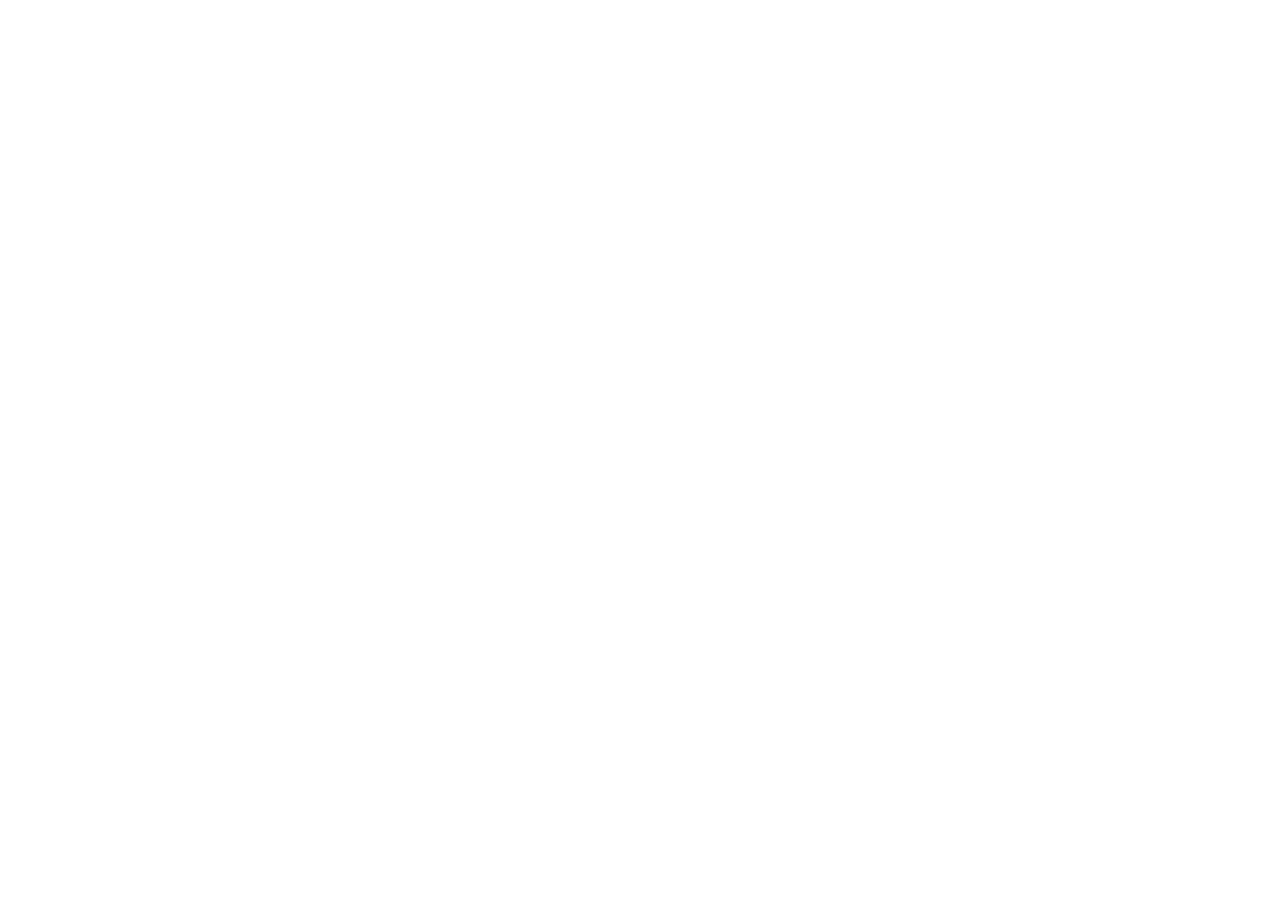
==== detalhes.html @ 6a6d88be "Create detalhes.html" ====
<!DOCTYPE html>
<html lang="pt-br">
<head>
  <meta charset="UTF-8">
  <meta http-equiv="X-UA-Compatible" content="IE=edge">
  <meta name="viewport" content="width=device-width, initial-scale=1.0">
  <title>Detalhes</title>
  <style>
    @import url('https://fonts.googleapis.com/css2?family=Nunito+Sans&family=Nunito:wght@400;600&display=swap');
  </style>
  <script src="js/jogadores2023.js"></script>
  <script src="js/detalhes.js" defer></script>
</head>
<body>
  
</body>
</html>
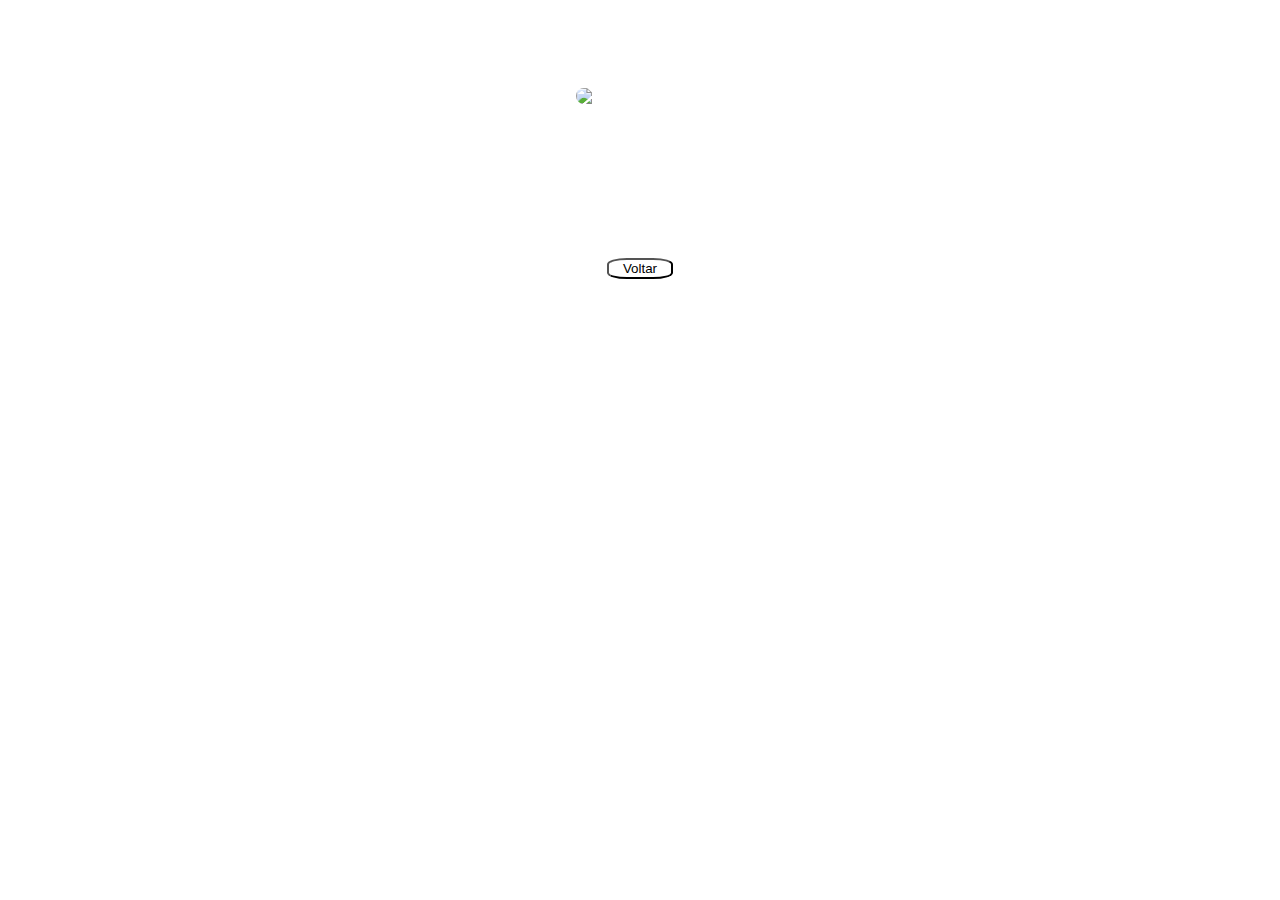
==== commit 29c2817c: "atualizando" ====
--- a/detalhes.html
+++ b/detalhes.html
@@ -1,17 +1,17 @@
-<!DOCTYPE html>
-<html lang="pt-br">
-<head>
-  <meta charset="UTF-8">
-  <meta http-equiv="X-UA-Compatible" content="IE=edge">
-  <meta name="viewport" content="width=device-width, initial-scale=1.0">
-  <title>Detalhes</title>
-  <style>
-    @import url('https://fonts.googleapis.com/css2?family=Nunito+Sans&family=Nunito:wght@400;600&display=swap');
-  </style>
-  <script src="js/jogadores2023.js"></script>
-  <script src="js/detalhes.js" defer></script>
-</head>
-<body>
-  
-</body>
-</html>
+<!DOCTYPE html>
+<html lang="pt-br">
+<head>
+  <meta charset="UTF-8">
+  <meta http-equiv="X-UA-Compatible" content="IE=edge">
+  <meta name="viewport" content="width=device-width, initial-scale=1.0">
+  <title>Detalhes</title>
+  <script src="js/jogadores2023.js"></script>
+  <script src="js/detalhes.js" defer></script>
+  <link rel="stylesheet" href="./estilo.css">
+</head>
+<body>
+  <div id="detalhes" class="padrao">
+  </div>
+  <input type="button" value="Voltar" id="voltar" />
+</body>
+</html>--- a/estilo.css
+++ b/estilo.css
@@ -0,0 +1,43 @@
+body {
+    background-image: url(https://besthqwallpapers.com/Uploads/22-10-2018/69572/thumb2-botafogo-4k-metal-logo-creative-art-brazilian-football-club.jpg);
+}
+
+#detalhes {
+    width:50%;
+    margin:auto;
+}
+
+.padrao {
+    color:white;
+    font-family:'Trebuchet MS', 'Lucida Sans Unicode', 'Lucida Grande', 'Lucida Sans', Arial, sans-serif;
+    display: flex;
+    flex-direction: column;
+    text-align: center;
+}
+
+img{
+    width: 8em;
+    border-radius: 100px;
+    margin: auto;
+}
+
+#efeminino{
+    display: flex;
+    flex-wrap: wrap;
+    align-items: center;
+}
+
+#emasculino{
+    display: flex;
+    flex-wrap: wrap;
+}
+
+input {
+    display: block;
+    background-color: white;
+    color: black;
+    border-radius: 30%;
+    border-color: black;
+    width: 5em;
+    margin: auto;
+}